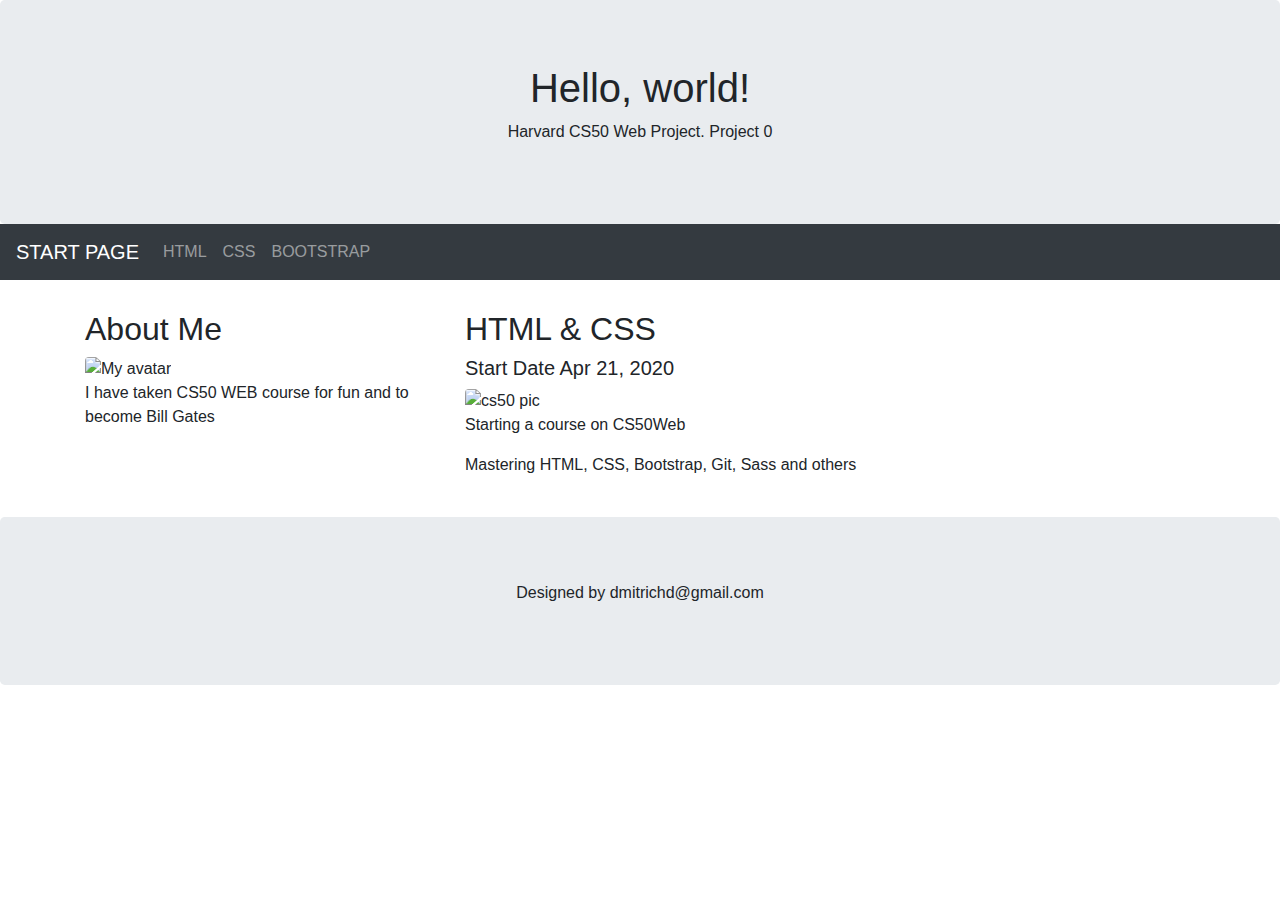
==== project0/css.html @ dc975d6f "erased 2nd navbar in all pages, added media @" ====
<!DOCTYPE html>
<html lang="en">
<head>
  <title>My Webpage CSS</title>
  <meta charset="utf-8">
  <meta name="viewport" content="width=device-width, initial-scale=1">
  <link rel="stylesheet" href="https://maxcdn.bootstrapcdn.com/bootstrap/4.4.1/css/bootstrap.min.css">
  <link rel="stylesheet" href="styles.css">
</head>
<body>
<div class="jumbotron text-center" style="margin-bottom:0">
  <h1>Hello, world!</h1>
  <p>Harvard CS50 Web Project. Project 0</p> 
</div>
<nav class="navbar navbar-expand-sm bg-dark navbar-dark">
  <a class="navbar-brand" href="index.html">START PAGE</a>
  <button class="navbar-toggler" type="button" data-toggle="collapse" data-target="#collapsibleNavbar">
    <span class="navbar-toggler-icon"></span>
  </button>
  <div class="collapse navbar-collapse" id="collapsibleNavbar">
    <ul class="navbar-nav">
      <li class="nav-item">
        <a class="nav-link" href="html.html">HTML</a>
      </li>
      <li class="nav-item">
        <a class="nav-link" href="css.html">CSS</a>
      </li>
      <li class="nav-item">
        <a class="nav-link" href="bootstrap.html">BOOTSTRAP</a>
      </li>    
    </ul>
  </div>  
</nav>
<div class="container" style="margin-top:30px">
  <div class="row">
    <div class="col-sm-4">
      <h2>About Me</h2>
            <img src="https://avatars3.githubusercontent.com/u/38852765?s=460&u=157f9658032207f85aed4c30616ba79787702627&v=4" 
            class="rounded" height="200px" alt="My avatar">
      <p>I have taken CS50 WEB course for fun and to become Bill Gates</p>
      <hr class="d-sm-none">
    </div>
    <div class="col-sm-8">
      <h2>HTML & CSS</h2>
      <h5>Start Date Apr 21, 2020</h5>
        <img src="https://online-learning.harvard.edu/sites/default/files/styles/header/public/course/CS50x_web_4-modified.jpg?itok=8wo8PUle"
        height="200px" class="rounded" alt="cs50 pic">
      <p>Starting a course on CS50Web</p>
      <p>Mastering HTML, CSS, Bootstrap, Git, Sass and others</p>
      <br>
    </div>
  </div>
</div>
<div class="jumbotron text-center" style="margin-bottom:0">
  <p>Designed by dmitrichd@gmail.com</p>
</div>
</body>
</html>
---- project0/styles.css ----
table {
  border-collapse: collapse;
  width: 100%;
}
table th, table td {
  text-align: center;
  padding: 10px;
  border-bottom: 1px solid blue;
}

@media screen and (max-width: 500px) {
  img {
    max-width: 60%;
    height: auto;
  }
}
@media print {
  body {
    color: black;
  }
}

/*# sourceMappingURL=styles.css.map */
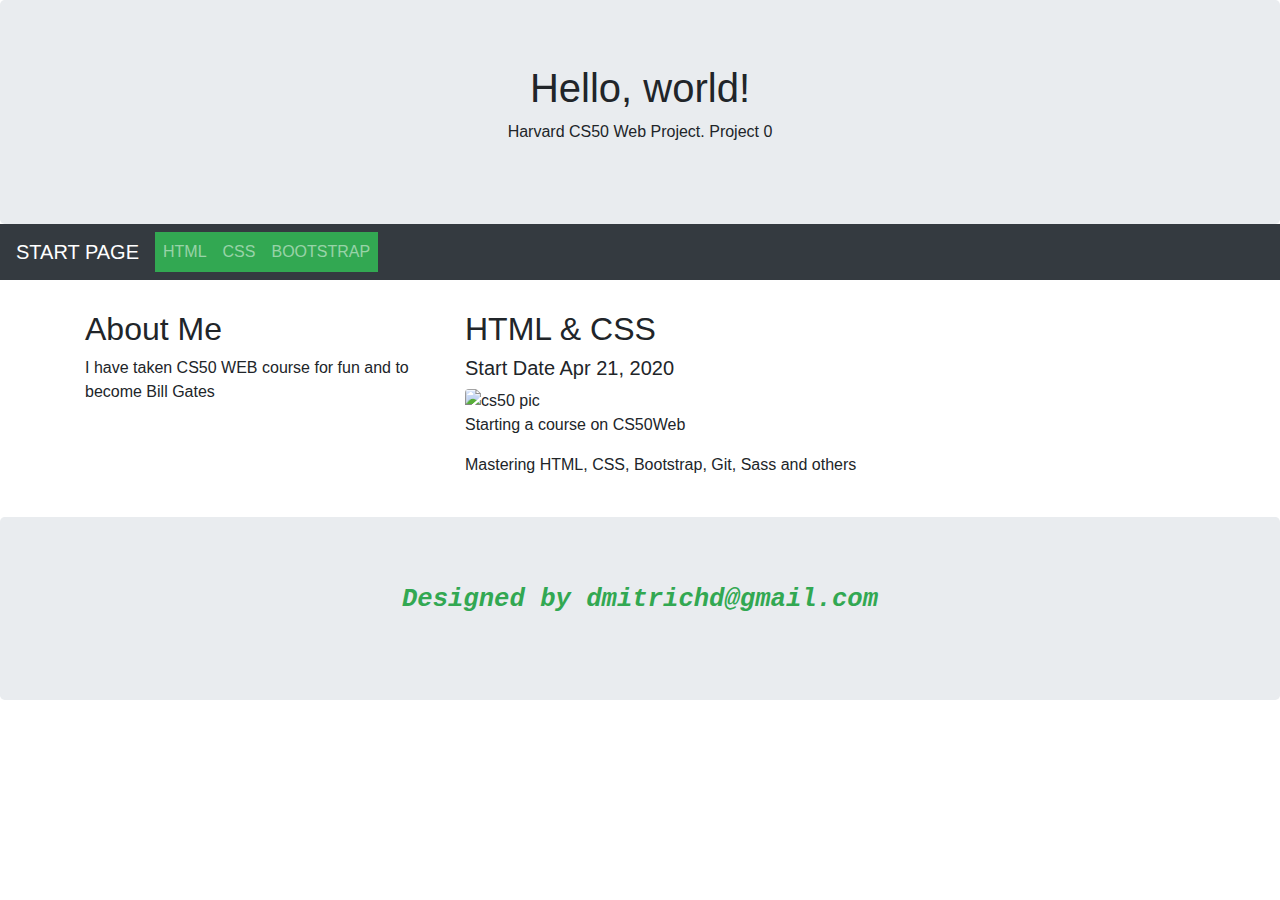
==== commit d65d30ab: "added sass instrumentary" ====
--- a/project0/css.html
+++ b/project0/css.html
@@ -33,10 +33,8 @@
 </nav>
 <div class="container" style="margin-top:30px">
   <div class="row">
-    <div class="col-sm-4">
+    <div class="col-sm-4" id="avatarpic">
       <h2>About Me</h2>
-            <img src="https://avatars3.githubusercontent.com/u/38852765?s=460&u=157f9658032207f85aed4c30616ba79787702627&v=4" 
-            class="rounded" height="200px" alt="My avatar">
       <p>I have taken CS50 WEB course for fun and to become Bill Gates</p>
       <hr class="d-sm-none">
     </div>
@@ -52,7 +50,7 @@
   </div>
 </div>
 <div class="jumbotron text-center" style="margin-bottom:0">
-  <p>Designed by dmitrichd@gmail.com</p>
+  <p class="signature-text"> Designed by dmitrichd@gmail.com</p>
 </div>
 </body>
 </html>
--- a/project0/styles.css
+++ b/project0/styles.css
@@ -1,3 +1,24 @@
+.navbar-nav {
+  background-color: #32a852;
+}
+
+.my-text-style, .signature-text {
+  font-family: "Lucida Console", Courier, monospace;
+  font-weight: bold;
+  font-size: 2vw;
+  color: #32a852;
+}
+
+.signature-text {
+  font-style: italic;
+}
+
+#avatarpic {
+  background-image: url("https://avatars3.githubusercontent.com/u/38852765?s=460&u=157f9658032207f85aed4c30616ba79787702627&v=4");
+  background-position: center;
+  background-repeat: no-repeat;
+}
+
 table {
   border-collapse: collapse;
   width: 100%;
@@ -5,18 +26,18 @@
 table th, table td {
   text-align: center;
   padding: 10px;
-  border-bottom: 1px solid blue;
+  border-bottom: 1px solid #32a852;
 }
 
 @media screen and (max-width: 500px) {
   img {
-    max-width: 60%;
+    max-width: 50%;
     height: auto;
   }
 }
 @media print {
   body {
-    color: black;
+    color: #32a852;
   }
 }
 
